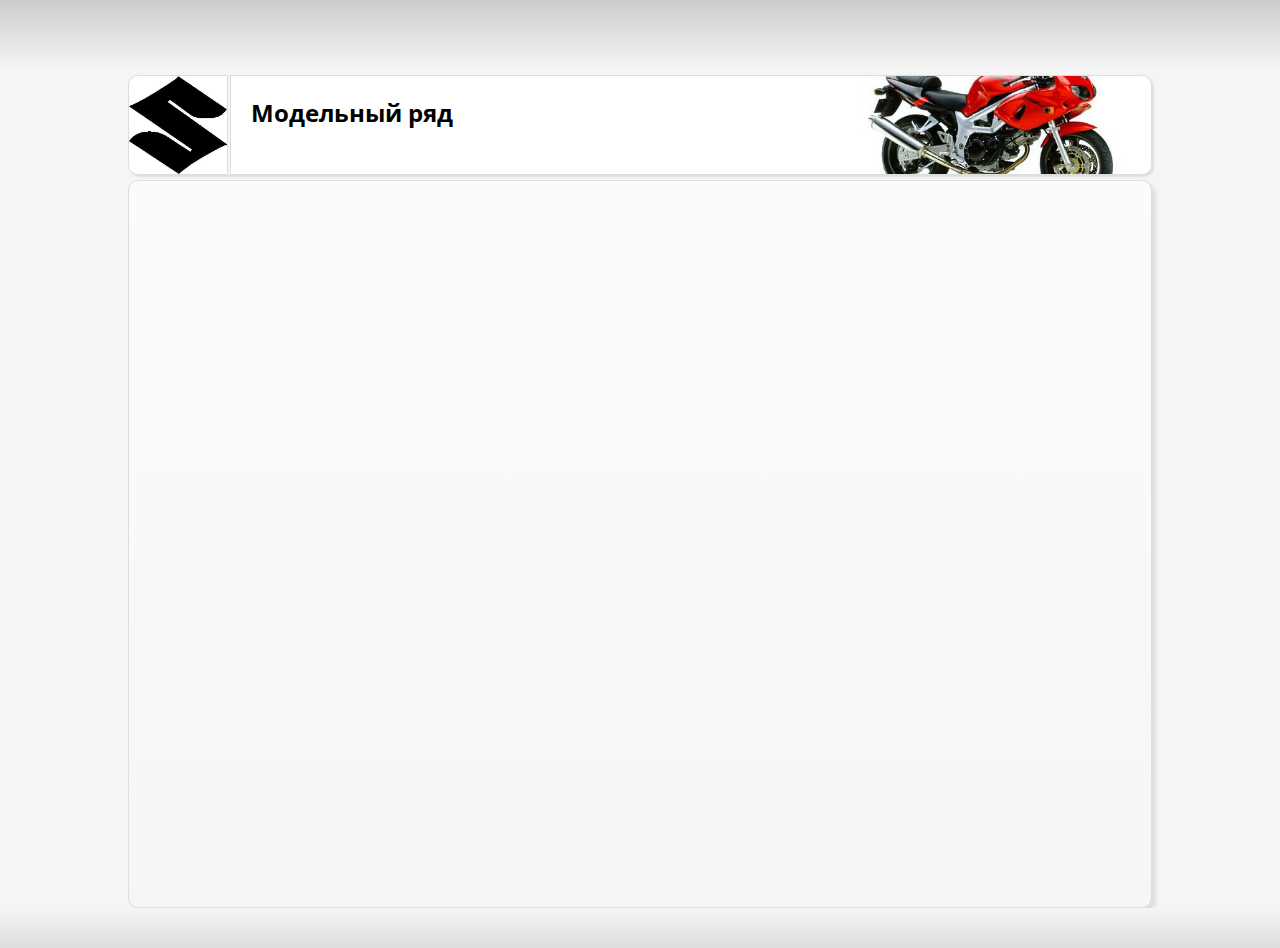
==== index.html @ e1cc29b6 "Suzuki SV650 Motorcycles" ====
<!DOCTYPE html>
<html>

<head>
  <meta http-equiv="Content-Type" content="text/html; charset=utf-8" />
  <title>Suzuki SV650 Motorcycles</title>
  <script type="text/javascript" src="js/jquery-2.1.4.min.js"></script>
  <script type="text/javascript" src="js/m-slide.js"></script>
  <script type="text/javascript" src="js/modelsbg.js"></script>
  <link href='http://fonts.googleapis.com/css?family=Open+Sans:800,700italic&subset=latin,cyrillic' rel='stylesheet' type='text/css'>
  <link rel="stylesheet" type="text/css" href="css/style.css" />
</head>

<body>
  <header>
  </header>
  <section>
    <div class="logo">
      <a href="index.html"></a>
    </div>
    <div class="models_wrap">
      <h1>Модельный ряд</h1>
      <ul>
        <li id="sv1"><a href="models/sv-gen1.html">SV650 ('99-'02)</a></li>
        <li id="svs1"><a href="models/svs-gen1.html">SV650S ('99-'02)</a></li>
        <li id="sv2"><a href="models/sv-gen2.html">SV650 ('03-'12)</a></li>
        <li id="svs2"><a href="models/svs-gen2.html">SV650S ('03-'12)</a></li>
      </ul>
    </div>
  </section>
  <div class="main"></div>
  <footer>
    <div></div>
  </footer>
</body>

</html>
---- css/style.css ----
* {
	box-sizing: border-box;
	-moz-box-sizing: border-box;
	-webkit-box-sizing: border-box;
}

html {
	height: 100%;
	background-color: #f5f5f5; /*--#FF0710;--*/
}

body {
	height: 100%;
	width: 100%;
	min-width: 100%;
	margin: 0 auto;
}

header {
	height: 70px;
	weight: 100%;
	background: #f5f5f5;
	background-image: linear-gradient(top, #ccc, #f5f5f5);
	background-image: -moz-linear-gradient(top, #ccc, #f5f5f5);
	background-image: -o-linear-gradient(top, #ccc, #f5f5f5);
	background-image: -webkit-linear-gradient(top, #ccc, #f5f5f5);
	}

section {
	height: 100px;
	width: 1024px;
	margin: auto;
	margin-top: 5px;
	background-color: transparent;
	box-shadow: 2px 2px 2px #ddd;
	border-radius: 10px;
}

.logo {
	height: 100px;
	width: 100px;
	float: left;
	margin-right: 2px;
	border: 1px solid #ddd;
    border-radius: 10px 0 0 10px;
	background-image: url('../img/logo.jpg');
	background-repeat: no-repeat;
	background-size: contain;
}

.logo a {
	display: block;
	height: 100%;
}

/*----Список моделей----*/

.models_wrap {
	height: 100px;
	max-height: 100px;
	min-width: 922px;
	padding: 10px;
	float: right;
	border: 1px solid #ddd;
	border-radius: 0 10px 10px 0;
	background-color: #fff;
	background-image: url(../img/models/bg1.jpg);
	background-position: 98%;
	background-repeat: no-repeat;
	background-size: 30%;
	cursor: pointer;
	transition: background-image 0.7s linear;
}

.models_wrap h1 {
	display: block;
	margin: 10px;
	font-family: 'Open Sans', sans-serif;
	font-size: 24px;
	font-weight: bold;
}

.models_wrap ul {
	min-width: 450px;
	list-style: none;
	position: absolute;
	display: none;
	padding: 0;
	background-color: #ffffff;
	border: 1px solid #ddd;
	border-radius: 10px;
	box-shadow: 4px 4px 4px #ddd;
}

.models_wrap ul li:first-child{
	border-top: none;
}

.models_wrap ul li {
	padding: 20px;
	min-height: 100px;
	border-top: 1px dotted #ddd;
}

.models_wrap ul li a {
    display: inline-block;
    width: 100%;
	font-size: 18px;
	font-family: 'Open Sans', sans-serif;
	font-style: italic;
	text-decoration: none;
}

#sv1, #svs1, #sv2, #svs2 {
	background-position-x: 90%;
	background-repeat: no-repeat;
	background-size: contain;
}

#sv1 {
	background-image: url(../img/models/bg6.jpg);
}

#svs1 {
	background-image: url(../img/models/bg1.jpg);
}

#sv2 {
	background-image: url(../img/models/bg3.jpg);
}

#svs2 {
	background-image: url(../img/models/bg8.jpg);
}

/*----END Список моделей----*/

.main {
	height: 728px;
	width: 1024px;
	margin: auto;
	margin-top: 5px;
	border: 1px solid #ddd;
	border-radius: 10px;
	background: #f9f9f9;
	background-image: linear-gradient(top, #fbfbfb, #f6f6f6);
	background-image: -moz-linear-gradient(top, #fbfbfb, #f6f6f6);
	background-image: -o-linear-gradient(top, #fbfbfb, #f6f6f6);
	background-image: -webkit-linear-gradient(top, #fbfbfb, #f6f6f6);
	box-shadow: 4px 4px 4px #ddd;
	overflow: auto;
}

footer {
	height: 40px;
	width: 100%;
	
	background: #f5f5f5;
	background-image: linear-gradient(top, #f5f5f5, #ddd);
	background-image: -moz-linear-gradient(top, #f5f5f5, #ddd);
	background-image: -o-linear-gradient(top, #f5f5f5, #ddd);
	background-image: -webkit-linear-gradient(top, #f5f5f5, #ddd);
}
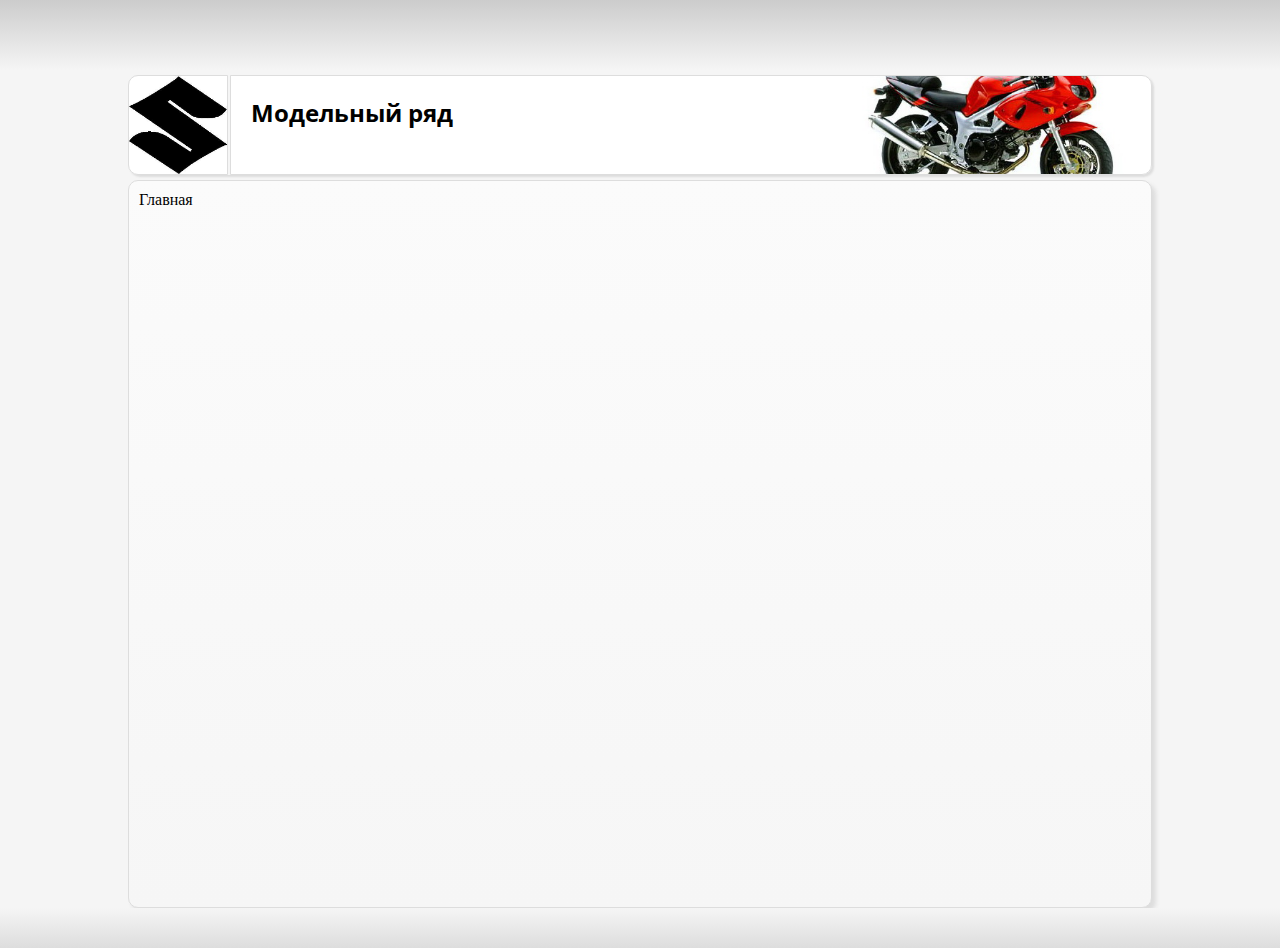
==== commit 91f684e7: "fixing links" ====
--- a/index.html
+++ b/index.html
@@ -28,7 +28,7 @@
       </ul>
     </div>
   </section>
-  <div class="main"></div>
+  <div class="main">Главная</div>
   <footer>
     <div></div>
   </footer>
--- a/css/style.css
+++ b/css/style.css
@@ -140,6 +140,7 @@
 	width: 1024px;
 	margin: auto;
 	margin-top: 5px;
+	padding: 10px;
 	border: 1px solid #ddd;
 	border-radius: 10px;
 	background: #f9f9f9;
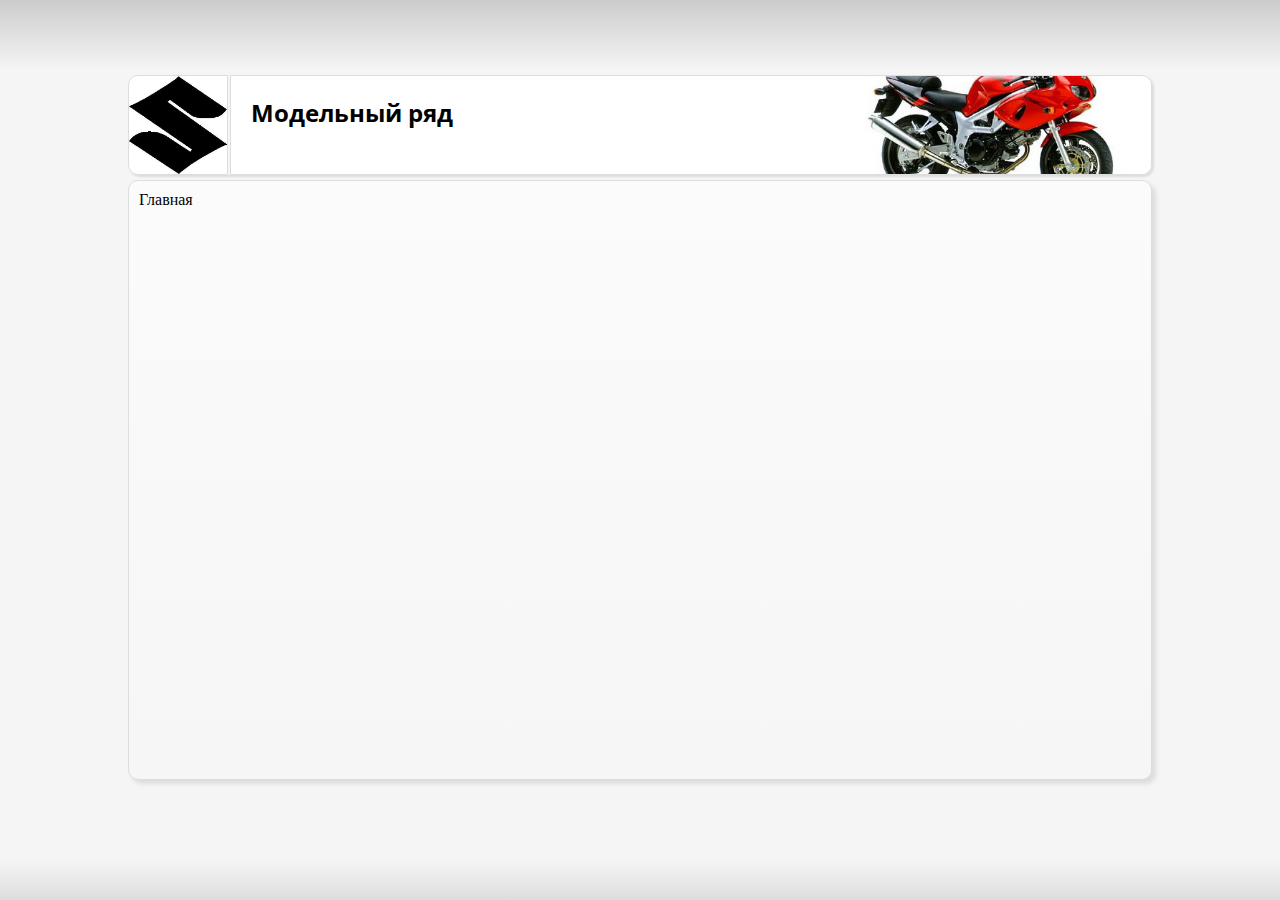
==== commit 8b226f1c: "rebuild" ====
--- a/index.html
+++ b/index.html
@@ -21,10 +21,10 @@
     <div class="models_wrap">
       <h1>Модельный ряд</h1>
       <ul>
-        <li id="sv1"><a href="models/sv-gen1.html">SV650 ('99-'02)</a></li>
-        <li id="svs1"><a href="models/svs-gen1.html">SV650S ('99-'02)</a></li>
-        <li id="sv2"><a href="models/sv-gen2.html">SV650 ('03-'12)</a></li>
-        <li id="svs2"><a href="models/svs-gen2.html">SV650S ('03-'12)</a></li>
+        <li id="sv1"><a href="sv-gen1.html">SV650 ('99-'02)</a></li>
+        <li id="svs1"><a href="svs-gen1.html">SV650S ('99-'02)</a></li>
+        <li id="sv2"><a href="sv-gen2.html">SV650 ('03-'12)</a></li>
+        <li id="svs2"><a href="svs-gen2.html">SV650S ('03-'12)</a></li>
       </ul>
     </div>
   </section>
--- a/css/style.css
+++ b/css/style.css
@@ -118,7 +118,7 @@
 }
 
 #sv1 {
-	background-image: url(../img/models/bg6.jpg);
+	background-image: url(../img/models/bg2.jpg);
 }
 
 #svs1 {
@@ -126,7 +126,7 @@
 }
 
 #sv2 {
-	background-image: url(../img/models/bg3.jpg);
+	background-image: url(../img/models/bg5.jpg);
 }
 
 #svs2 {
@@ -136,7 +136,7 @@
 /*----END Список моделей----*/
 
 .main {
-	height: 728px;
+	height: 600px;
 	width: 1024px;
 	margin: auto;
 	margin-top: 5px;
@@ -155,7 +155,9 @@
 footer {
 	height: 40px;
 	width: 100%;
-	
+	position: fixed;
+	left: 0;
+	bottom: 0;
 	background: #f5f5f5;
 	background-image: linear-gradient(top, #f5f5f5, #ddd);
 	background-image: -moz-linear-gradient(top, #f5f5f5, #ddd);
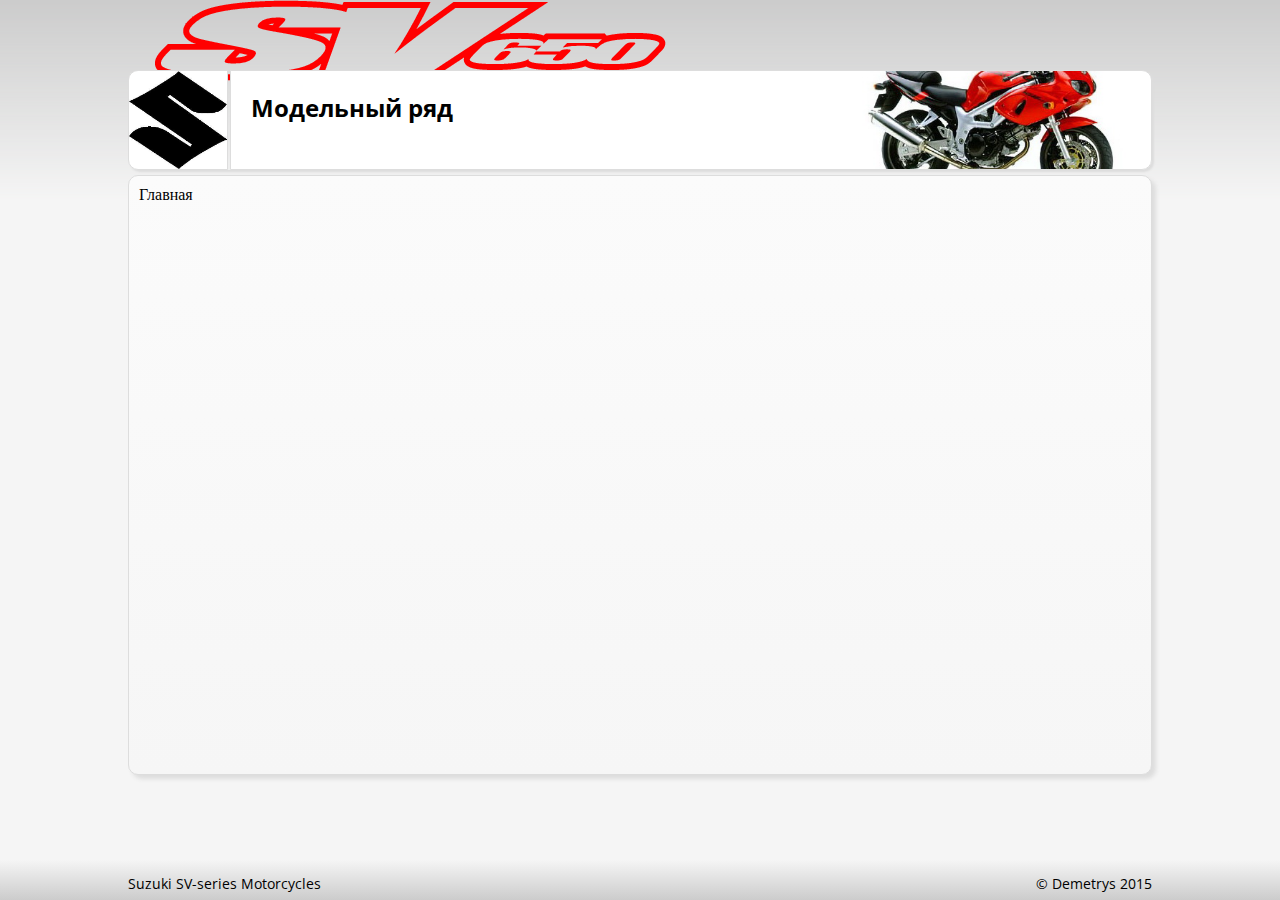
==== commit d8c6f884: "some changes" ====
--- a/index.html
+++ b/index.html
@@ -7,12 +7,16 @@
   <script type="text/javascript" src="js/jquery-2.1.4.min.js"></script>
   <script type="text/javascript" src="js/m-slide.js"></script>
   <script type="text/javascript" src="js/modelsbg.js"></script>
-  <link href='http://fonts.googleapis.com/css?family=Open+Sans:800,700italic&subset=latin,cyrillic' rel='stylesheet' type='text/css'>
+  <link href='http://fonts.googleapis.com/css?family=Open+Sans:400,800,700italic&subset=latin,cyrillic' rel='stylesheet' type='text/css'>
   <link rel="stylesheet" type="text/css" href="css/style.css" />
 </head>
 
 <body>
   <header>
+    <div class="lhead"></div>
+	<div class="social">
+	  
+	</div>
   </header>
   <section>
     <div class="logo">
@@ -30,7 +34,10 @@
   </section>
   <div class="main">Главная</div>
   <footer>
-    <div></div>
+    <div>
+	  <p style="float: left">Suzuki SV-series Motorcycles</p>
+	  <p style="float: right">© Demetrys 2015</p>
+	</div>
   </footer>
 </body>
 
--- a/css/style.css
+++ b/css/style.css
@@ -7,6 +7,8 @@
 html {
 	height: 100%;
 	background-color: #f5f5f5; /*--#FF0710;--*/
+	background-image: url(../img/bgsprite.png);
+	background-repeat: repeat-x;
 }
 
 body {
@@ -14,17 +16,18 @@
 	width: 100%;
 	min-width: 100%;
 	margin: 0 auto;
+	background: url(../img/SV_650.png) no-repeat;
+	background-position-x: 20%;
 }
 
 header {
-	height: 70px;
+	height: 65px;
 	weight: 100%;
-	background: #f5f5f5;
-	background-image: linear-gradient(top, #ccc, #f5f5f5);
-	background-image: -moz-linear-gradient(top, #ccc, #f5f5f5);
-	background-image: -o-linear-gradient(top, #ccc, #f5f5f5);
-	background-image: -webkit-linear-gradient(top, #ccc, #f5f5f5);
-	}
+}
+
+.social {
+
+}
 
 section {
 	height: 100px;
@@ -46,6 +49,7 @@
 	background-image: url('../img/logo.jpg');
 	background-repeat: no-repeat;
 	background-size: contain;
+	z-index: 2
 }
 
 .logo a {
@@ -159,8 +163,19 @@
 	left: 0;
 	bottom: 0;
 	background: #f5f5f5;
-	background-image: linear-gradient(top, #f5f5f5, #ddd);
-	background-image: -moz-linear-gradient(top, #f5f5f5, #ddd);
-	background-image: -o-linear-gradient(top, #f5f5f5, #ddd);
-	background-image: -webkit-linear-gradient(top, #f5f5f5, #ddd);
+	background-image: linear-gradient(top, #f5f5f5, #ccc);
+	background-image: -moz-linear-gradient(top, #f5f5f5, #ccc);
+	background-image: -o-linear-gradient(top, #f5f5f5, #ccc);
+	background-image: -webkit-linear-gradient(top, #f5f5f5, #ccc);
+}
+
+footer div {
+	width: 1024px;
+	margin: auto;
+}
+
+footer p {
+	display: inline;
+	font: 14px 'Open Sans', sans-serif;
+	font-weight: 400;
 }